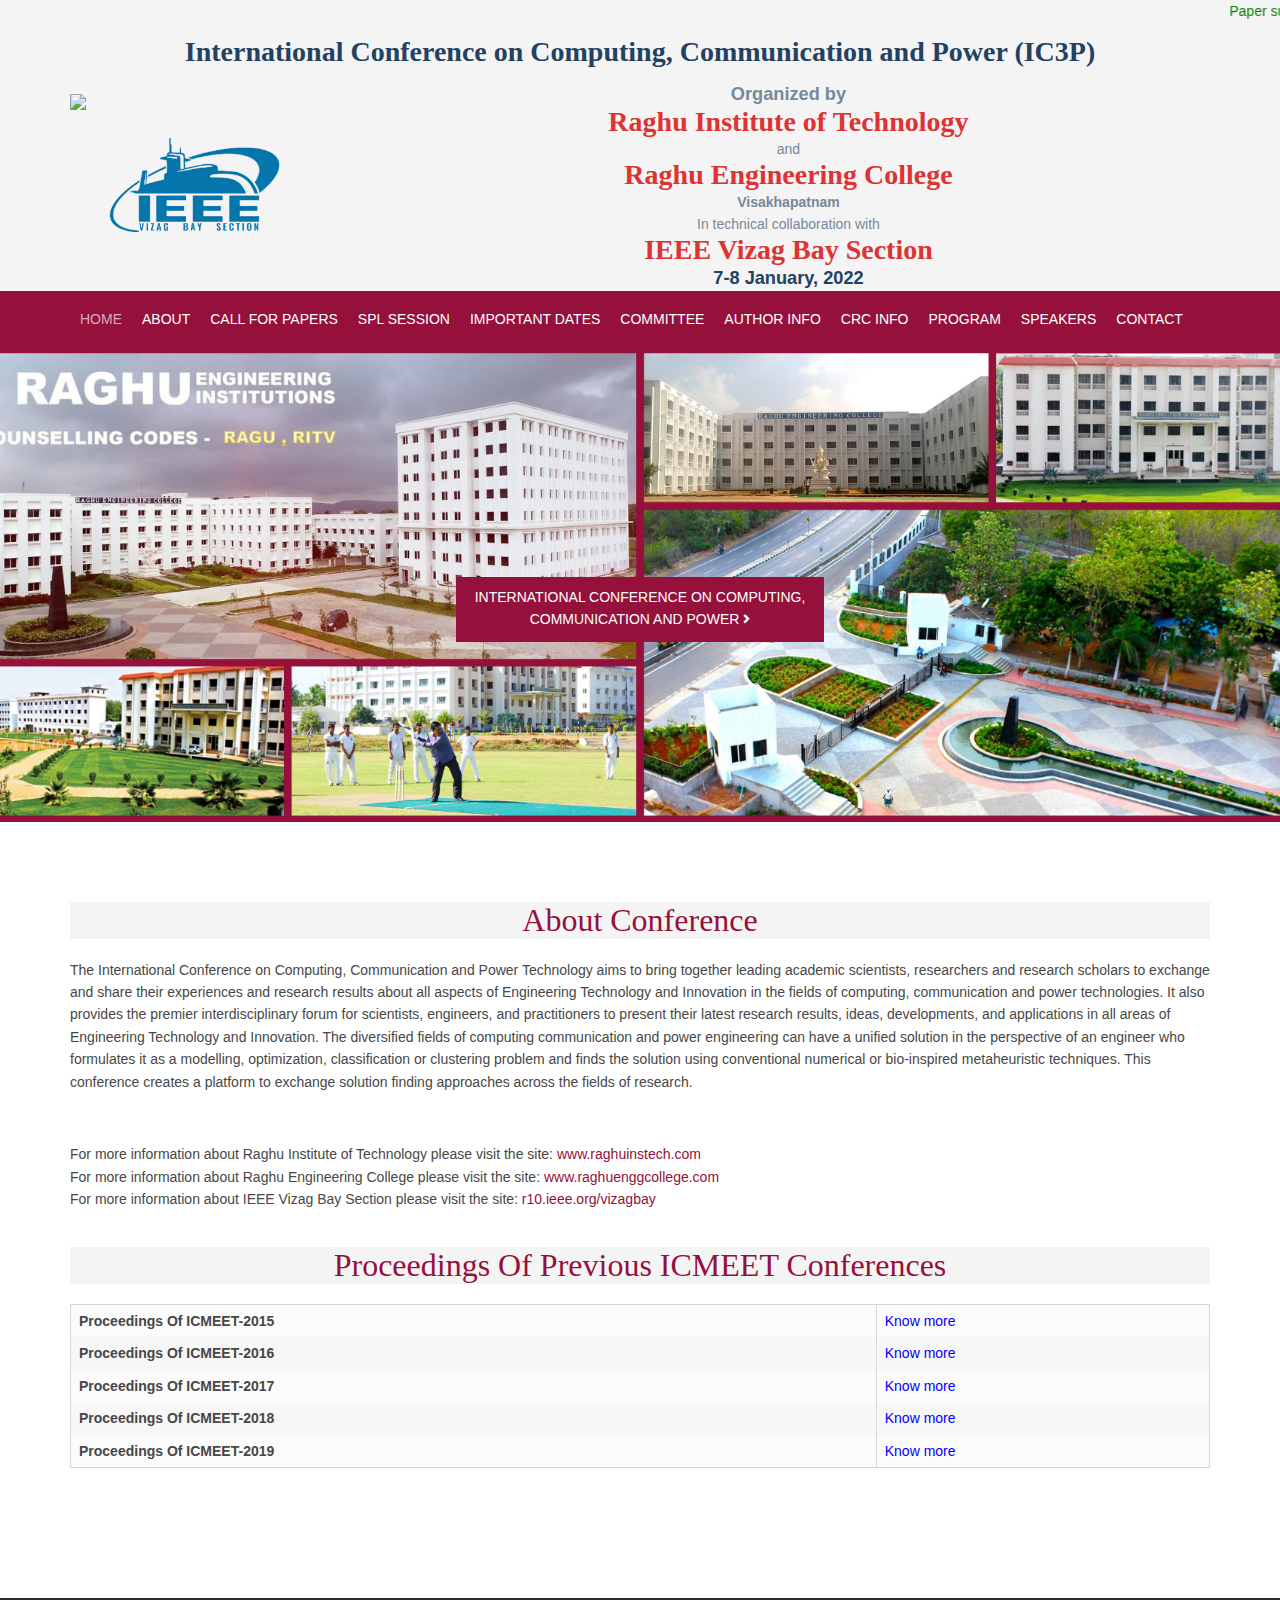
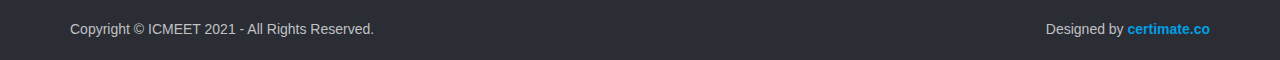
==== index.html @ 62aca6d3 "Add files via upload" ====
<!DOCTYPE html>

<html lang="">
<head>
<title>Springer | Home</title>
<meta charset="utf-8">
<meta name="viewport" content="width=device-width, initial-scale=1.0, maximum-scale=1.0, user-scalable=no">
<link href="layout/styles/layout.css" rel="stylesheet" type="text/css" media="all">
</head>
<body id="top">
<div class="wrapper row0">
  <section class="marquee-section">
            <div class="d-flex align-items-center">
                <marquee><span class="marquee-text">Paper submission now open &emsp; &emsp; &emsp; &emsp; &emsp; &emsp; Paper submission now open &emsp; &emsp; &emsp; &emsp; &emsp; &emsp; Paper submission now open &emsp; &emsp; &emsp; &emsp; &emsp; &emsp; Paper submission now open &emsp; &emsp; &emsp; &emsp; &emsp; &emsp; Paper submission now open</span></marquee>
            </div>
        </section>
  <header id="header" class="hoc clear"> 
    <center><h1><span>International Conference on Computing, Communication and Power (IC3P)</span></h1></center>
    <!-- ################################################################################################ -->
    <div id="logo" class="one_quarter first">
      <h1><a href="index.html"><img src="images/logo2.png"></a></h1><br>
      <h1><a href="index.html"><img src="images/ieee.png"></a></h1>
    </div>

    <div class="three_quarter">
        <center><p>
          <span class="rem">Organized by</span><br>
          <h1><span class="ic">Raghu Institute of Technology</span></h1><br>
        <span class="rem">and</span><br>
        <h1><span class="ic">Raghu Engineering College</span></h1><br>
        <span class="rem"><b>Visakhapatnam</b><br>In technical collaboration with</span><br>
        <h1><span class="ic">IEEE Vizag Bay Section</span></h1><br>
        <p class="rem">7-8 January, 2022</p>
        </p></center>
    </div>
    <!-- ################################################################################################ -->
  </header>
</div>
<div class="wrapper row1">
  <section class="hoc clear">
    <!-- ################################################################################################ -->
    <nav id="mainav">
      <ul class="clear">
        <li class="active"><a href="index.html">Home</a></li>
        <li><a href="pages/about_icmeet.html">About</a></li>
        <li><a href="pages/call-for-papers.html">Call For Papers</a></li>
        <li><a href="pages/session.html">SPL Session</a></li>
        <li><a href="pages/important-dates.html">Important Dates</a></li>
        <li><a href="pages/committee.html">Committee</a></li>
        <li><a href="pages/authorinfo.html">Author Info</a></li>
        <li><a href="pages/crcinfo.html">CRC info</a></li>
        <li><a href="pages/program.html">Program</a></li>
        <li><a href="pages/speakers.html">Speakers</a></li>
        <li><a href="pages/contactus.html">Contact</a></li>
      </ul>
      </ul>
    </nav>

   </section>
</div>
<!-- ################################################################################################ -->
<div class="wrapper bgded" style="background-image:url('images/cover1.png');">
  <div id="pageintro" class="hoc clear"> 
    <!-- ################################################################################################ -->
    <article>
      
      <h3 style="color:black"></h3>
      <footer><a class="btn" href="pages/authorinfo.html">International Conference on Computing,<br> Communication and Power <i class="fas fa-angle-right"></i></a></footer>
    </article>
    <!-- ################################################################################################ -->
  </div>
</div>

<div class="wrapper row3">
  <main class="hoc container clear"> 
    <!-- main body -->
    <!-- ################################################################################################ -->
    <div class="content"> 
      <!-- ################################################################################################ -->
      <div id="gallery">
        <figure>
          <div class="wrapper row2">
      <center><h6 class="heading">About Conference</h></center>
    </div>
          <p>The International Conference on Computing, Communication and Power Technology aims to bring together leading academic scientists, researchers and research scholars to exchange and share their experiences and research results about all aspects of Engineering Technology and Innovation in the fields of computing, communication and power technologies. It also provides the premier interdisciplinary forum for scientists, engineers, and practitioners to present their latest research results, ideas, developments, and applications in all areas of Engineering Technology and Innovation. The diversified fields of computing communication and power engineering can have a unified solution in the perspective of an engineer who formulates it as a modelling, optimization, classification or clustering problem and finds the solution using conventional numerical or bio-inspired metaheuristic techniques. This conference creates a platform to exchange solution finding approaches across the fields of research.</p><br>
  

    <p>For more information about Raghu Institute of Technology please visit the site: <a href="https://www.raghuinstech.com/">www.raghuinstech.com</a></br>
    For more information about Raghu Engineering College please visit the site: <a href="https://www.raghuenggcollege.com/">www.raghuenggcollege.com</a></br>
    For more information about IEEE Vizag Bay Section please visit the site: <a href="https://r10.ieee.org/vizagbay/">r10.ieee.org/vizagbay</a></p><br>
    <div class="wrapper row2">
      <center><h6 class="heading">Proceedings Of Previous ICMEET Conferences</h></center>
    </div>
<table style="width:100%">
  <tr>
    <td><b>Proceedings Of ICMEET-2015</b></td>
    <td><a style="color:blue" href="https://www.springer.com/gp/book/9788132227267">Know more</a></td>
  </tr>
  <tr>
    <td><b>Proceedings Of ICMEET-2016</b></td>
<td><a style="color:blue" href="https://www.springer.com/gp/book/9789811042799">Know more</a></td>  </tr>
  <tr>
    <td><b>Proceedings Of ICMEET-2017</b></td>
<td><a style="color:blue" href="https://www.springer.com/gp/book/9789811073281">Know more</a></td>  </tr>
  <tr>
    <td><b>Proceedings Of ICMEET-2018</b></td>
<td><a style="color:blue" href="https://www.springer.com/gp/book/9789811319051">Know more</a></td>  </tr>
  <tr>
    <td><b>Proceedings Of ICMEET-2019</b></td>
<td><a style="color:blue" href="https://www.springer.com/gp/book/9789811538278">Know more</a></td>  </tr>
</table>
    </div>
</div>
</div>
</div>


<div class="wrapper row5">
  <div id="copyright" class="hoc clear"> 
    <!-- ################################################################################################ -->
    <p class="fl_left">Copyright &copy; ICMEET 2021 - All Rights Reserved.</p>
    <p class="fl_right">Designed by <a style="color: #039ee3" href="https://certimate.co"><b>certimate.co</b></a></p>
    </div>
</div>
<a id="backtotop" href="#top"><i class="fas fa-chevron-up"></i></a>
<!-- JAVASCRIPTS -->
<script src="layout/scripts/jquery.min.js"></script>
<script src="layout/scripts/jquery.backtotop.js"></script>
<script src="layout/scripts/jquery.mobilemenu.js"></script>
</body>
</html>
---- layout/styles/layout.css ----
@charset "utf-8";


@import url("fontawesome-free/css/fontawesome-all.min.css");
@import url("framework.css");

/* Rows
--------------------------------------------------------------------------------------------------------------- */
.row0, .row0 a{}
.row1, .row1 a{}
.row2, .row2 a{}
.row3, .row3 a{}
.row4, .row4 a{}
.row5, .row5 a{}


/* Header
--------------------------------------------------------------------------------------------------------------- */
#header{padding:0px 0;}

#header #logo *{margin-top:0px; padding:0; line-height:1;}
#header #logo h1{display:inline-block; position:relative; padding-bottom:2px; font-size:32px;}
/*#header #logo h1::before, #header #logo h1::after{display:block; position:absolute; bottom:0; width:100%; height:1px; content:"";}/* Creates the 2 lines underneath the logo */
#header #logo h1::before{bottom:3px;}
#header #logo h1 span{text-transform:uppercase;}
.three_quarter h1{
	font-size: 2rem;
    line-height: 30px;
    font-weight: bold;
    text-align: center;
    color: #234262;
	margin: 0;
	width:100%;
	display:inline-block;
	position:relative;
	padding:0%;
}
.three_quarter p{
	font-size: 1.3rem;
    line-height: 25px;
    font-weight: 700;
    text-align: center;
    color: #234262;
	margin: 0;
}



#header ul{}
#header ul li{}
#header ul li div{position:relative; min-height:30px; padding:0 0 0 35px; line-height:1;}
#header ul li div i{position:absolute; top:0; left:0; width:25px; height:23px; font-size:20px; text-align:center;}
#header ul li div span{display:block;}
#header ul li div strong{display:block; margin:0 0 8px 0;}

#header div:last-child{margin-bottom:0;}/* Used when elements stack in small viewports */


/* Search Form
--------------------------------------------------------------------------------------------------------------- */
#searchform{display:block; position:relative; float:right; height:58px; line-height:1; z-index:999;}

#searchform::after{display:block; height:58px; line-height:58px; padding:0 15px; font-size:20px; font-family:"Font Awesome\ 5 Free"; font-weight:900; content:"\f002"/* fa-search */;}
#searchform:hover::after, #searchform button{cursor:pointer;}
#searchform > div{position:absolute; top:58px; right:0; width:280px; visibility:hidden; opacity:0/* Required for transition effect */;}
#searchform:hover > div{visibility:visible; opacity:1/* Required for transition effect */;}
#searchform form{display:block; position:relative;}
#searchform form *{border:none;}
#searchform input{display:block; width:100%; height:36px; padding:8px 40px 8px 10px; font-size:1rem;}
#searchform ::placeholder{text-transform:capitalize;}
#searchform button{display:block; position:absolute; top:3px; right:2px; height:30px; font-size:16px; line-height:1;}


/* Page Intro
--------------------------------------------------------------------------------------------------------------- */
#pageintro{padding:180px 0;}

#pageintro article{display:block; max-width:60%; margin:0 auto; text-align:center;}
#pageintro .heading{margin-bottom:20px; font-size:4rem;}
#pageintro p:first-of-type{margin:0 0 20px 0; text-transform:uppercase; font-size:1.6rem; letter-spacing:5px;}
#pageintro footer{margin-top:50px;}


/* Content Area
--------------------------------------------------------------------------------------------------------------- */
.container{padding:80px 0;}

/* Content */
.container .content{}

.sectiontitle{display:block; max-width:55%; margin:0 auto 80px; text-align:center;}
.sectiontitle *{margin:0;}

.ringcon, .ringcon::before{border-radius:50%;}
.ringcon{display:inline-block; position:relative;}
.ringcon::before{display:block; position:absolute; top:20px; left:20px; width:120px; height:120px; border:2px solid; content:"";}
.ringcon i{display:block; position:relative; width:160px; height:160px; line-height:160px; font-size:50px;}

.overview{}
.overview > li{margin-bottom:50px;}
.overview > li:nth-last-child(-n+3){margin-bottom:0;}/* Removes bottom margin from the last three items - margin is restored in the media queries when items stack */
.overview > li:nth-child(3n+1){margin-left:0; clear:left;}/* Removes the need to add class="first" */
.overview article{display:block; position:relative; padding:0 0 0 65px;}
.overview article *{margin:0; padding:0;}
.overview article > a > i{display:inline-block; position:absolute; top:0; left:0; width:60px; overflow:hidden; line-height:1; font-size:42px;}
.overview article .heading, .overview article p{margin-bottom:20px;}

/* Comments */
#comments ul{margin:0 0 40px 0; padding:0; list-style:none;}
#comments li{margin:0 0 10px 0; padding:15px;}
#comments .avatar{float:right; margin:0 0 10px 10px; padding:3px; border:1px solid;}
#comments address{font-weight:bold;}
#comments time{font-size:smaller;}
#comments .comcont{display:block; margin:0; padding:0;}
#comments .comcont p{margin:10px 5px 10px 0; padding:0;}

#comments form{display:block; width:100%;}
#comments input, #comments textarea{width:100%; padding:10px; border:1px solid;}
#comments textarea{overflow:auto;}
#comments div{margin-bottom:15px;}
#comments input[type="submit"], #comments input[type="reset"]{display:inline-block; width:auto; min-width:150px; margin:0; padding:8px 5px; cursor:pointer;}

/* Sidebar */
.container .sidebar{}

.sidebar .sdb_holder{margin-bottom:50px;}
.sidebar .sdb_holder:last-child{margin-bottom:0;}


/* Latest
--------------------------------------------------------------------------------------------------------------- */
#latest{margin-bottom:80px;}
#latest article{}
#latest article img{width:100%;}/* Force the image to have the full width of parent at all times */
#latest article .heading{font-size:1.3rem;}
#latest article .excerpt{padding:20px; border:solid; border-width:0 1px 1px 1px;}


/* Footer
--------------------------------------------------------------------------------------------------------------- */
#footer{padding:80px 0;}

#footer .heading{margin-bottom:50px; font-size:1.2rem;}

#footer .linklist li{display:block; margin-bottom:15px; padding:0 0 15px 0; border-bottom:1px solid;}
#footer .linklist li:last-child{margin:0; padding:0; border:none;}
#footer .linklist li::before, #footer .linklist li::after{display:table; content:"";}
#footer .linklist li, #footer .linklist li::after{clear:both;}

#footer input, #footer button{border:1px solid;}
#footer input{display:block; width:100%; padding:8px;}
#footer button{padding:8px 18px 10px; text-transform:uppercase; font-weight:700; cursor:pointer;}

.latestimg{}
.latestimg > li{display:inline-block; float:left; width:30%; margin:0 0 5% 5%;}
.latestimg > li:nth-last-child(-n+3){margin-bottom:0;}/* Removes bottom margin from the last three items - margin is restored in the media queries when items stack */
.latestimg > li:nth-child(3n+1){margin-left:0; clear:left;}/* Removes the need to add class="first" */
.latestimg > li img{width:100%;}/* Force the image to resize to take the full space - may have to be changed for tablets, depends on personal preference */


/* Copyright
--------------------------------------------------------------------------------------------------------------- */
#copyright{padding:20px 0;}
#copyright *{margin:0; padding:0;}


/* Transition Fade
This gives a smooth transition to "ALL" elements used in the layout - other than the navigation form used in mobile devices
If you don't want it to fade all elements, you have to list the ones you want to be faded individually
Delete it completely to stop fading
--------------------------------------------------------------------------------------------------------------- */
*, *::before, *::after{transition:all .3s ease-in-out;}
#mainav form *{transition:none !important;}


/* ------------------------------------------------------------------------------------------------------------ */
/* ------------------------------------------------------------------------------------------------------------ */
/* ------------------------------------------------------------------------------------------------------------ */
/* ------------------------------------------------------------------------------------------------------------ */
/* ------------------------------------------------------------------------------------------------------------ */


/* Navigation
--------------------------------------------------------------------------------------------------------------- */
nav ul, nav ol{margin:0; padding:0; list-style:none;}

#mainav, #breadcrumb, .sidebar nav{line-height:normal;}
#mainav .drop::after, #mainav li li .drop::after, #breadcrumb li a::after, .sidebar nav a::after{position:absolute; font-family:"Font Awesome\ 5 Free"; font-weight:900; font-size:10px; line-height:10px;}

/* Top Navigation */
#mainav{display:block; float:left;}
#mainav ul{text-transform:uppercase;}
#mainav ul ul{z-index:9999; position:absolute; width:180px; text-transform:none; text-align:left;}
#mainav ul ul ul{left:180px; top:0;}
#mainav li{display:block; float:left; position:relative; margin:0; padding:0;}
#mainav li:last-child{margin-right:0;}
#mainav li li{width:100%; margin:0;}
#mainav li a{display:block; padding:20px 10px;}
#mainav li li a{border:solid; border-width:0 0 1px 0;}
#mainav .drop{padding-left:15px;}
#mainav li li a, #mainav li li .drop{display:block; margin:0; padding:10px 15px;}
#mainav .drop::after, #mainav li li .drop::after{content:"\f0d7";}
#mainav .drop::after{top:25px; left:5px;}
#mainav li li .drop::after{top:15px; left:5px;}
#mainav ul ul{visibility:hidden; opacity:0;}
#mainav ul li:hover > ul{visibility:visible; opacity:1;}

#mainav form{display:none; width:100%; margin:0; padding:0;}
#mainav form select, #mainav form select option{display:block; cursor:pointer; outline:none;}
#mainav form select{width:100%; padding:5px; border:none;}
#mainav form select option{margin:5px; padding:0; border:none;}

/* Breadcrumb */
#breadcrumb{padding:150px 0 30px;}
#breadcrumb ul{margin:0; padding:0; list-style:none; text-transform:uppercase;}
#breadcrumb li{display:inline-block; margin:0 6px 0 0; padding:0;}
#breadcrumb li a{display:block; position:relative; margin:0; padding:0 12px 0 0; font-size:12px;}
#breadcrumb li a::after{top:4px; right:0; content:"\f0da";}
#breadcrumb li:last-child a{margin:0; padding:0;}
#breadcrumb li:last-child a::after{display:none;}
#breadcrumb .heading{margin:0; font-size:2rem;}

/* Sidebar Navigation */
.sidebar nav{display:block; width:100%;}
.sidebar nav li{margin:0 0 3px 0; padding:0;}
.sidebar nav a{display:block; position:relative; margin:0; padding:5px 10px 5px 15px; text-decoration:none; border:solid; border-width:0 0 1px 0;}
.sidebar nav a::after{top:10px; left:5px; content:"\f0da";}
.sidebar nav ul ul a{padding-left:35px;}
.sidebar nav ul ul a::after{left:25px;}
.sidebar nav ul ul ul a{padding-left:55px;}
.sidebar nav ul ul ul a::after{left:45px;}

/* Pagination */
.pagination{display:block; width:100%; text-align:center; clear:both;}
.pagination li{display:inline-block; margin:0 2px 0 0;}
.pagination li:last-child{margin-right:0;}
.pagination a, .pagination strong{display:block; padding:8px 11px; border:1px solid; background-clip:padding-box; font-weight:normal;}

/* Back to Top */
#backtotop{z-index:999; display:inline-block; position:fixed; visibility:hidden; bottom:20px; right:20px; width:36px; height:36px; line-height:36px; font-size:16px; text-align:center; opacity:.2;}
#backtotop i{display:block; width:100%; height:100%; line-height:inherit;}
#backtotop.visible{visibility:visible; opacity:.5;}
#backtotop:hover{opacity:1;}


/* Tables
--------------------------------------------------------------------------------------------------------------- */
table, th, td{border:1px solid; border-collapse:collapse; vertical-align:top;}
table, th{table-layout:auto;}
table{width:100%; margin-bottom:15px;}
th, td{padding:5px 8px;}
td{border-width:0 1px;}


/* Gallery
--------------------------------------------------------------------------------------------------------------- */
#gallery{display:block; width:100%; margin-bottom:50px;}
#gallery figure figcaption{display:block; width:100%; clear:both;}
#gallery li{margin-bottom:30px;}


/* Font Awesome Social Icons
--------------------------------------------------------------------------------------------------------------- */
.faico{margin:0; padding:0; list-style:none;}
.faico li{display:inline-block; margin:8px 5px 0 0; padding:0; line-height:normal;}
.faico li:last-child{margin-right:0;}
.faico a{display:inline-block; width:36px; height:36px; line-height:36px; font-size:18px; text-align:center;}

.faico a{color:#FFFFFF; background-color:#2A2D34;}
.faico a:hover{}

.faicon-dribble:hover{background-color:#EA4C89;}
.faicon-facebook:hover{background-color:#3B5998;}
.faicon-google-plus:hover{background-color:#DB4A39;}
.faicon-linkedin:hover{background-color:#0E76A8;}
.faicon-twitter:hover{background-color:#00ACEE;}
.faicon-vk:hover{background-color:#4E658E;}


/* ------------------------------------------------------------------------------------------------------------ */
/* ------------------------------------------------------------------------------------------------------------ */
/* ------------------------------------------------------------------------------------------------------------ */
/* ------------------------------------------------------------------------------------------------------------ */
/* ------------------------------------------------------------------------------------------------------------ */


/* Colours
--------------------------------------------------------------------------------------------------------------- */
body{color:#474747; background-color:#FFFFFF;}
a{color:#95103B;}
a:active, a:focus{background:transparent;}/* IE10 + 11 Bugfix - prevents grey background */
hr, .borderedbox{border-color:#D7D7D7;}
label span{color:#FF0000; background-color:inherit;}
input:focus, textarea:focus, *:required:focus{border-color:#95103B;}

.overlay{color:#FFFFFF; background-color:inherit;}
.overlay::after{color:inherit; background-color:rgba(0,0,0,.55);}
.overlay.light{color:#474747;}
.overlay.light::after{background-color:rgba(255,255,255,.7);}

.btn, .btn.inverse:hover{color:#FFFFFF; background-color:#95103B; border-color:#95103B;}
.btn:hover, .btn.inverse{color:inherit; background-color:transparent; border-color:inherit;}

.imgover:hover::before{background:rgba(0,0,0,.55);}
.imgover, .imgover:hover::after{color:#95103B;}


/* Rows */
.row0{color:#474747; background-color:#F4F4F4;}
.row1, .row1 a{color:#FFFFFF; background-color:#95103B;}
.row2{color:#95103B; background-color:#F4F4F4;}
.row3{color:#474747; background-color:#FFFFFF;}
.row4{color:#C1C2C4; background-color:#323639;}
.row5, .row5 a{color:#C1C2C4; background-color:#2A2D34;}

.gradient{color:#FFFFFF; background:linear-gradient(to bottom right, #8F9297, #C1C2C4);}

.marquee-text {
    font-size: 1rem;
    color: green;
}
.d-flex {
    display: -webkit-box!important;
    display: -ms-flexbox!important;
    display: flex!important;
}
.align-items-center {
    -webkit-box-align: center!important;
    -ms-flex-align: center!important;
    align-items: center!important;
}

/* Header */
#header #logo h1::before{background-color:#474747;}
#header #logo h1::after{background-color:#95103B;}
#header #logo h1 a{color:#000080;}
#header #logo h1 span{color:#95103B;}
header span{
	color:#234262;
}

.c{
	color:#95103B;
}
h6 span{
	font-size: x-large;
	font-weight: bold;
	color:#95103B;
}
p span{
	color:black;
	font-weight:bold;
}
.ic{
	color:#DD3333;
}
.rem{
	color:lightslategray;
}
.li{
	color:#474747;
	font-weight:bold;
}

/* Search Form */
#searchform{color:rgba(255,255,255,.5); background:#AA5670;}
#searchform:hover{color:#95103B;}
#searchform input{color:#FFFFFF; background:#AA5670;}
#searchform button{color:#FFFFFF; background:transparent;}


/* Page Intro */
#pageintro{color:#FFFFFF;}


/* Content Area */
.ringcon{color:#FFFFFF; background-color:#95103B;}
.ringcon::before{background-color:#AA5670; border-color:rgba(255,255,255,.3);}
.ringcon:hover{background-color:#AA5670;}
.ringcon:hover::before{background-color:#95103B;}

.overview a{color:inherit;}
.overview article:hover a{color:#95103B;}


/* Latest */
#latest article .excerpt{color:#474747; background-color:#FFFFFF; border-color:rgba(0,0,0,.2);}


/* Footer */
#footer .heading{color:#FFFFFF;}
#footer hr, #footer .borderedbox, #footer .linklist li{border-color:rgba(255,255,255,.1);}

#footer input, #footer button{border-color:transparent;}
#footer input{color:#474747; background-color:#C1C2C4;}
#footer input:focus{border-color:#95103B;}
#footer button{color:#FFFFFF; background-color:#95103B;}


/* Navigation */
#mainav{}
#mainav li a{color:inherit;}
#mainav .active a, #mainav a:hover, #mainav li:hover > a{color:#D5ACBB; background-color:inherit;}
#mainav li li a, #mainav .active li a{color:#FFFFFF; background-color:rgba(149,16,59,.5);/* #95103B */ border-color:rgba(0,0,0,.6);}
#mainav li li:hover > a, #mainav .active .active > a{color:#D5ACBB; background-color:#95103B;}
#mainav form select{color:#474747; background-color:#FFFFFF;}

#breadcrumb a{color:inherit; background-color:inherit;}
#breadcrumb li:last-child a{color:#95103B;}

.container .sidebar nav a{color:inherit; border-color:#D7D7D7;}
.container .sidebar nav a:hover{color:#95103B;}

.pagination a, .pagination strong{border-color:#D7D7D7;}
.pagination .current *{color:#FFFFFF; background-color:#95103B;}

#backtotop{color:#FFFFFF; background-color:#95103B;}


/* Tables + Comments */
table, th, td, #comments .avatar, #comments input, #comments textarea{border-color:#D7D7D7;}
#comments input:focus, #comments textarea:focus, #comments *:required:focus{border-color:#95103B;}
th{color:#FFFFFF; background-color:#373737;}
tr, #comments li, #comments input[type="submit"], #comments input[type="reset"]{color:inherit; background-color:#FBFBFB;}
tr:nth-child(even), #comments li:nth-child(even){color:inherit; background-color:#F7F7F7;}
table a, #comments a{background-color:inherit;}


/* ------------------------------------------------------------------------------------------------------------ */
/* ------------------------------------------------------------------------------------------------------------ */
/* ------------------------------------------------------------------------------------------------------------ */
/* ------------------------------------------------------------------------------------------------------------ */
/* ------------------------------------------------------------------------------------------------------------ */


/* Media Queries
--------------------------------------------------------------------------------------------------------------- */
@-ms-viewport{width:device-width;}


/* Max Wrapper Width - Laptop, Desktop etc.
--------------------------------------------------------------------------------------------------------------- */
@media screen and (min-width:1140px){
	.hoc{max-width:1140px;}
}

@media screen and (min-width:978px) and (max-width:1140px){
	.hoc{max-width:95%;}
}


/* Mobile Devices
--------------------------------------------------------------------------------------------------------------- */
@media screen and (max-width:978px){
	.hoc{max-width:90%;}

	#header{}

	#mainav{width:80%; padding:15px 0 0 0;}
	#mainav ul{display:none;}
	#mainav form{display:block;}

	#breadcrumb{}

	.container{}
	#comments input[type="reset"]{margin-top:10px;}
	.pagination li{display:inline-block; margin:0 5px 5px 0;}

	#footer{}

	#copyright{}
	#copyright p:first-of-type{margin-bottom:10px;}
}

@media screen and (max-width:750px){
	.imgl, .imgr{display:inline-block; float:none; margin:0 0 10px 0;}
	.fl_left, .fl_right{display:block; float:none;}
	.group .group > *:last-child, .clear .clear > *:last-child, .clear .group > *:last-child, .group .clear > *:last-child{margin-bottom:0;}/* Experimental - Needs more testing in different situations, stops double margin when stacking */
	.one_half, .one_third, .two_third, .one_quarter, .two_quarter{display:block; float:none; width:auto; margin:0 0 30px 0; padding:0;}
	#header{}

	#mainav{float:none; width:100%; padding:15px 0;}
	#searchform{display:none;}

	#pageintro article{max-width:none;}
	#pageintro .heading{font-size:2rem;}
	#pageintro p:first-of-type{font-size:1rem;}

	.sectiontitle{max-width:none;}

	.overview > li:nth-last-child(-n+3){margin-bottom:30px;}

	#latest article{max-width:348px;}/* Change it to suit your needs - default is the one_third grid width */

	#footer{padding-bottom:50px;}/* Not required, just looks a little better */
}


/* Other
--------------------------------------------------------------------------------------------------------------- */
@media screen and (max-width:650px){
	.scrollable{display:block; width:100%; margin:0 0 30px 0; padding:0 0 15px 0; overflow:auto; overflow-x:scroll;}
	.scrollable table{margin:0; padding:0; white-space:nowrap;}

	.inline li{display:block; margin-bottom:10px;}
	.pushright li{margin-right:0;}

	.font-x2{font-size:1.4rem;}
	.font-x3{font-size:1.6rem;}
}
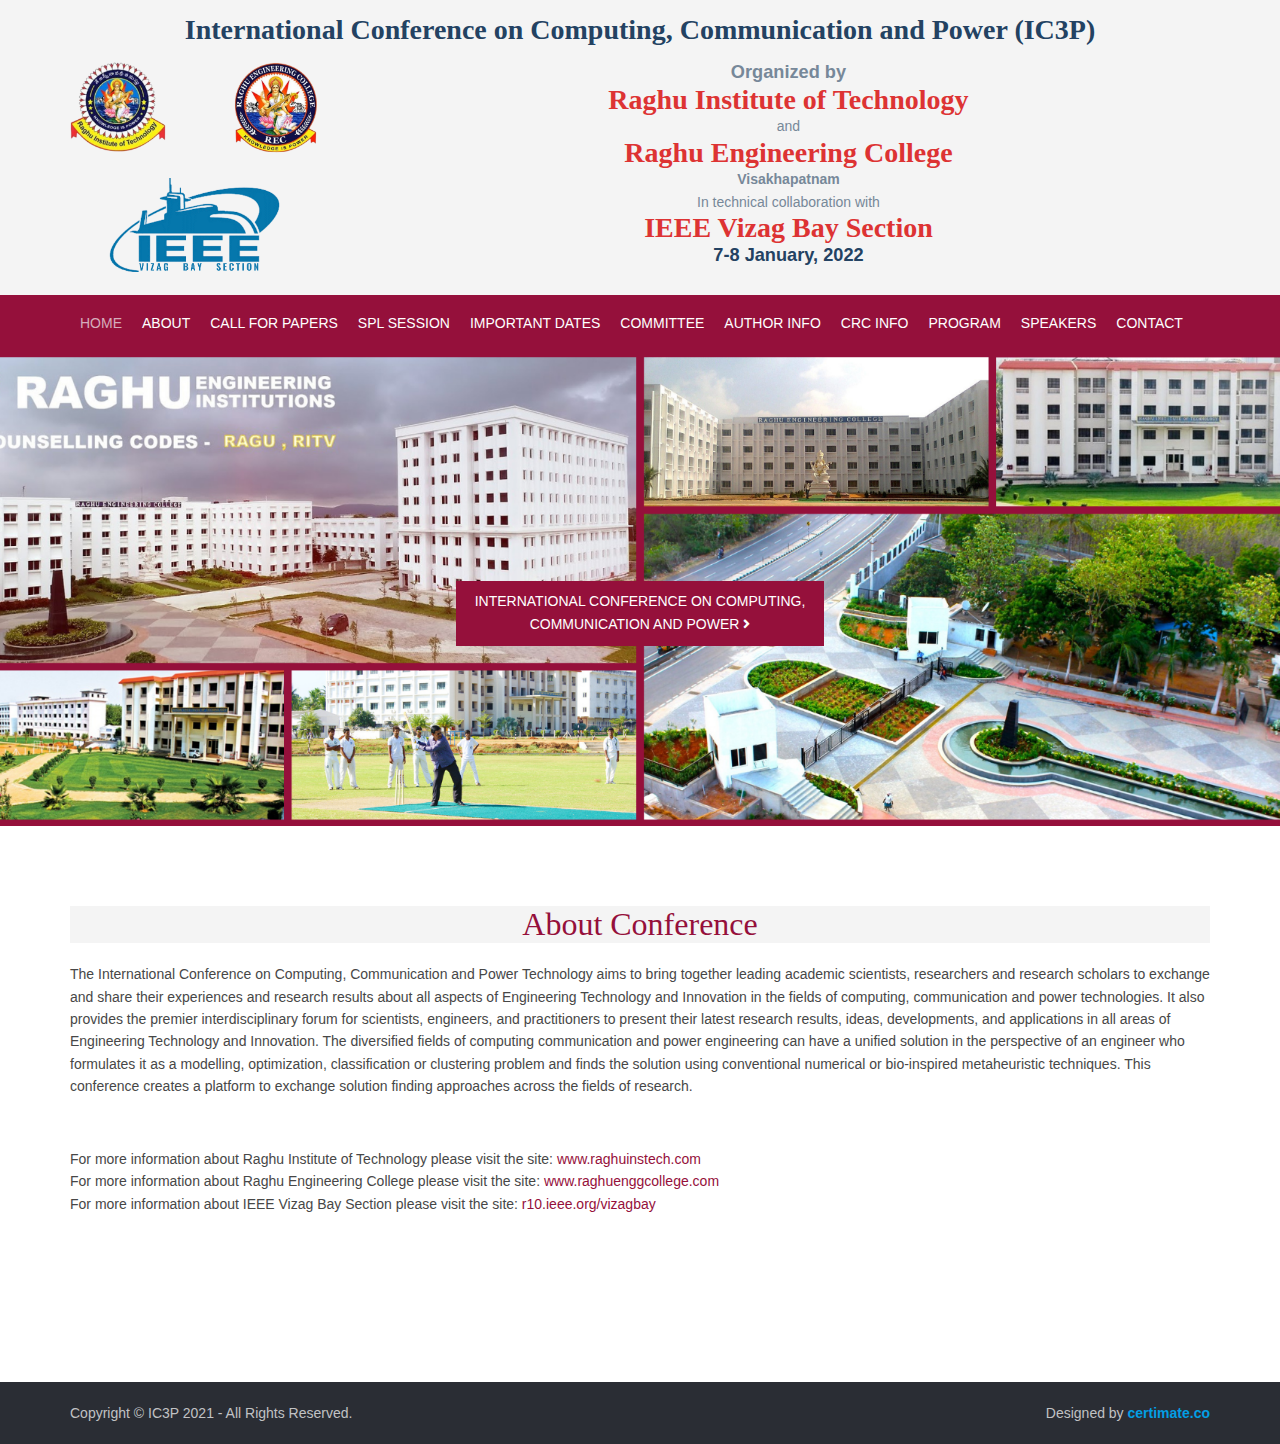
==== commit ea736b6a: "Add files via upload" ====
--- a/index.html
+++ b/index.html
@@ -2,18 +2,14 @@
 
 <html lang="">
 <head>
-<title>Springer | Home</title>
+<title>IC3P| Home</title>
 <meta charset="utf-8">
 <meta name="viewport" content="width=device-width, initial-scale=1.0, maximum-scale=1.0, user-scalable=no">
 <link href="layout/styles/layout.css" rel="stylesheet" type="text/css" media="all">
 </head>
 <body id="top">
 <div class="wrapper row0">
-  <section class="marquee-section">
-            <div class="d-flex align-items-center">
-                <marquee><span class="marquee-text">Paper submission now open &emsp; &emsp; &emsp; &emsp; &emsp; &emsp; Paper submission now open &emsp; &emsp; &emsp; &emsp; &emsp; &emsp; Paper submission now open &emsp; &emsp; &emsp; &emsp; &emsp; &emsp; Paper submission now open &emsp; &emsp; &emsp; &emsp; &emsp; &emsp; Paper submission now open</span></marquee>
-            </div>
-        </section>
+  
   <header id="header" class="hoc clear"> 
     <center><h1><span>International Conference on Computing, Communication and Power (IC3P)</span></h1></center>
     <!-- ################################################################################################ -->
@@ -42,13 +38,13 @@
     <nav id="mainav">
       <ul class="clear">
         <li class="active"><a href="index.html">Home</a></li>
-        <li><a href="pages/about_icmeet.html">About</a></li>
+        <li><a href="pages/about.html">About</a></li>
         <li><a href="pages/call-for-papers.html">Call For Papers</a></li>
-        <li><a href="pages/session.html">SPL Session</a></li>
+        <li><a href="#">SPL Session</a></li>
         <li><a href="pages/important-dates.html">Important Dates</a></li>
         <li><a href="pages/committee.html">Committee</a></li>
-        <li><a href="pages/authorinfo.html">Author Info</a></li>
-        <li><a href="pages/crcinfo.html">CRC info</a></li>
+        <li><a href="#">Author Info</a></li>
+        <li><a href="#">CRC info</a></li>
         <li><a href="pages/program.html">Program</a></li>
         <li><a href="pages/speakers.html">Speakers</a></li>
         <li><a href="pages/contactus.html">Contact</a></li>
@@ -88,27 +84,7 @@
     <p>For more information about Raghu Institute of Technology please visit the site: <a href="https://www.raghuinstech.com/">www.raghuinstech.com</a></br>
     For more information about Raghu Engineering College please visit the site: <a href="https://www.raghuenggcollege.com/">www.raghuenggcollege.com</a></br>
     For more information about IEEE Vizag Bay Section please visit the site: <a href="https://r10.ieee.org/vizagbay/">r10.ieee.org/vizagbay</a></p><br>
-    <div class="wrapper row2">
-      <center><h6 class="heading">Proceedings Of Previous ICMEET Conferences</h></center>
-    </div>
-<table style="width:100%">
-  <tr>
-    <td><b>Proceedings Of ICMEET-2015</b></td>
-    <td><a style="color:blue" href="https://www.springer.com/gp/book/9788132227267">Know more</a></td>
-  </tr>
-  <tr>
-    <td><b>Proceedings Of ICMEET-2016</b></td>
-<td><a style="color:blue" href="https://www.springer.com/gp/book/9789811042799">Know more</a></td>  </tr>
-  <tr>
-    <td><b>Proceedings Of ICMEET-2017</b></td>
-<td><a style="color:blue" href="https://www.springer.com/gp/book/9789811073281">Know more</a></td>  </tr>
-  <tr>
-    <td><b>Proceedings Of ICMEET-2018</b></td>
-<td><a style="color:blue" href="https://www.springer.com/gp/book/9789811319051">Know more</a></td>  </tr>
-  <tr>
-    <td><b>Proceedings Of ICMEET-2019</b></td>
-<td><a style="color:blue" href="https://www.springer.com/gp/book/9789811538278">Know more</a></td>  </tr>
-</table>
+    
     </div>
 </div>
 </div>
@@ -118,7 +94,7 @@
 <div class="wrapper row5">
   <div id="copyright" class="hoc clear"> 
     <!-- ################################################################################################ -->
-    <p class="fl_left">Copyright &copy; ICMEET 2021 - All Rights Reserved.</p>
+    <p class="fl_left">Copyright &copy; IC3P 2021 - All Rights Reserved.</p>
     <p class="fl_right">Designed by <a style="color: #039ee3" href="https://certimate.co"><b>certimate.co</b></a></p>
     </div>
 </div>
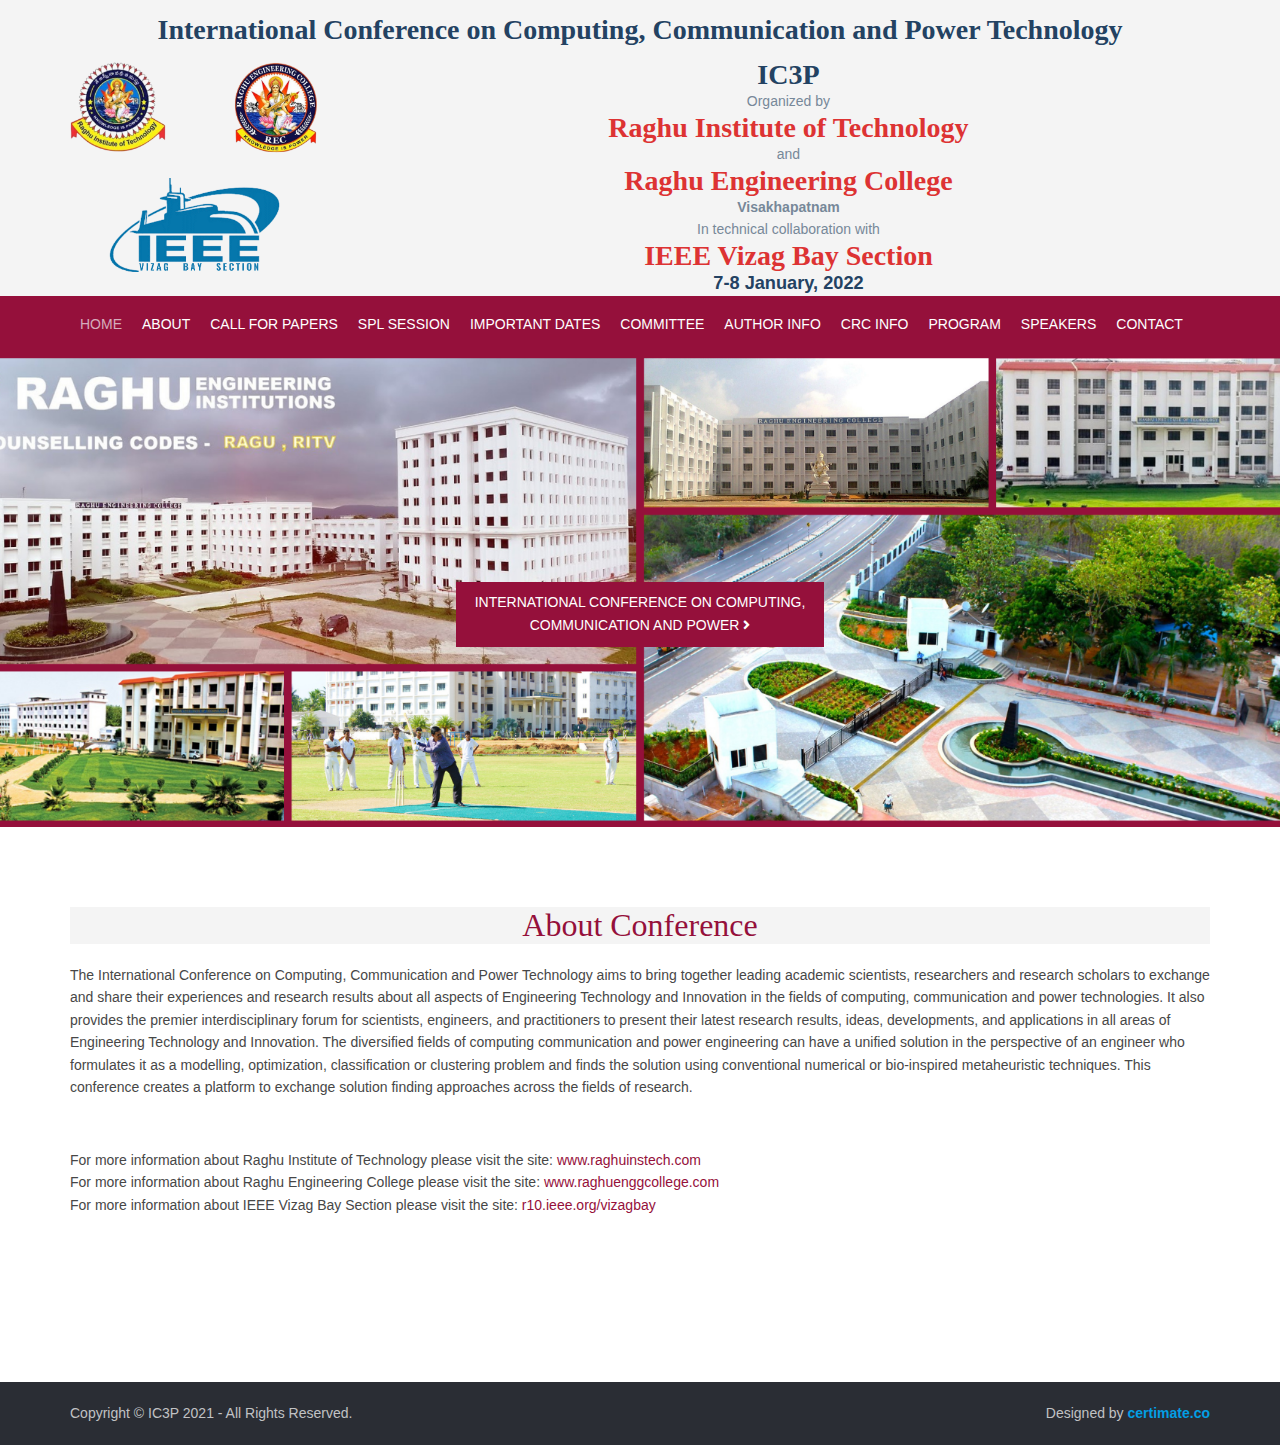
==== commit 83290cc3: "Update index.html" ====
--- a/index.html
+++ b/index.html
@@ -11,7 +11,7 @@
 <div class="wrapper row0">
   
   <header id="header" class="hoc clear"> 
-    <center><h1><span>International Conference on Computing, Communication and Power (IC3P)</span></h1></center>
+    <center><h1><span>International Conference on Computing, Communication and Power Technology</span></h1></center>
     <!-- ################################################################################################ -->
     <div id="logo" class="one_quarter first">
       <h1><a href="index.html"><img src="images/logo2.png"></a></h1><br>
@@ -20,6 +20,7 @@
 
     <div class="three_quarter">
         <center><p>
+          <h1><span style="color:#234262">IC3P</span></h1><br>
           <span class="rem">Organized by</span><br>
           <h1><span class="ic">Raghu Institute of Technology</span></h1><br>
         <span class="rem">and</span><br>
@@ -61,7 +62,7 @@
     <article>
       
       <h3 style="color:black"></h3>
-      <footer><a class="btn" href="pages/authorinfo.html">International Conference on Computing,<br> Communication and Power <i class="fas fa-angle-right"></i></a></footer>
+      <footer><a class="btn" href="#">International Conference on Computing,<br> Communication and Power <i class="fas fa-angle-right"></i></a></footer>
     </article>
     <!-- ################################################################################################ -->
   </div>
@@ -104,4 +105,4 @@
 <script src="layout/scripts/jquery.backtotop.js"></script>
 <script src="layout/scripts/jquery.mobilemenu.js"></script>
 </body>
-</html>+</html>
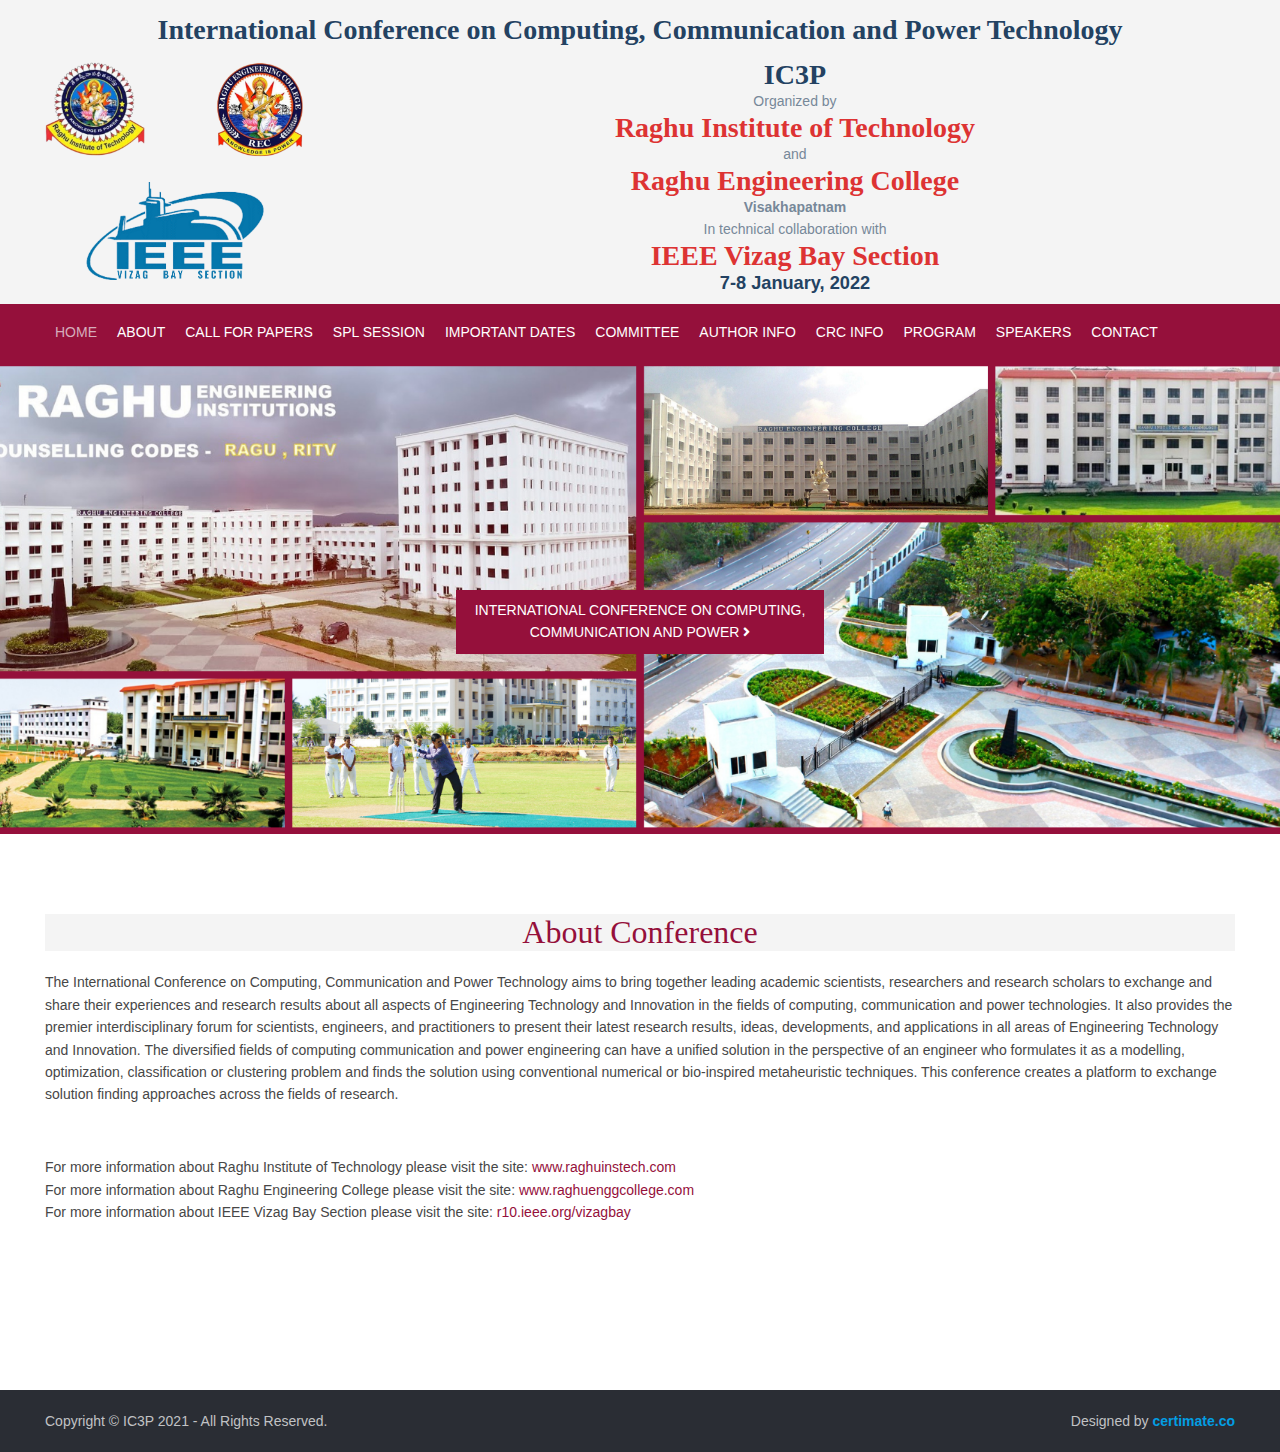
==== commit 108ec181: "Update index.html" ====
--- a/index.html
+++ b/index.html
@@ -44,7 +44,7 @@
         <li><a href="#">SPL Session</a></li>
         <li><a href="pages/important-dates.html">Important Dates</a></li>
         <li><a href="pages/committee.html">Committee</a></li>
-        <li><a href="#">Author Info</a></li>
+        <li><a href="pages/authorinfo.html">Author Info</a></li>
         <li><a href="#">CRC info</a></li>
         <li><a href="pages/program.html">Program</a></li>
         <li><a href="pages/speakers.html">Speakers</a></li>
--- a/layout/styles/layout.css
+++ b/layout/styles/layout.css
@@ -441,10 +441,10 @@
 /* Max Wrapper Width - Laptop, Desktop etc.
 --------------------------------------------------------------------------------------------------------------- */
 @media screen and (min-width:1140px){
-	.hoc{max-width:1140px;}
-}
-
-@media screen and (min-width:978px) and (max-width:1140px){
+	.hoc{max-width:1190px;}
+}
+
+@media screen and (min-width:978px) and (max-width:1190px){
 	.hoc{max-width:95%;}
 }
 
@@ -507,4 +507,4 @@
 
 	.font-x2{font-size:1.4rem;}
 	.font-x3{font-size:1.6rem;}
-}+}
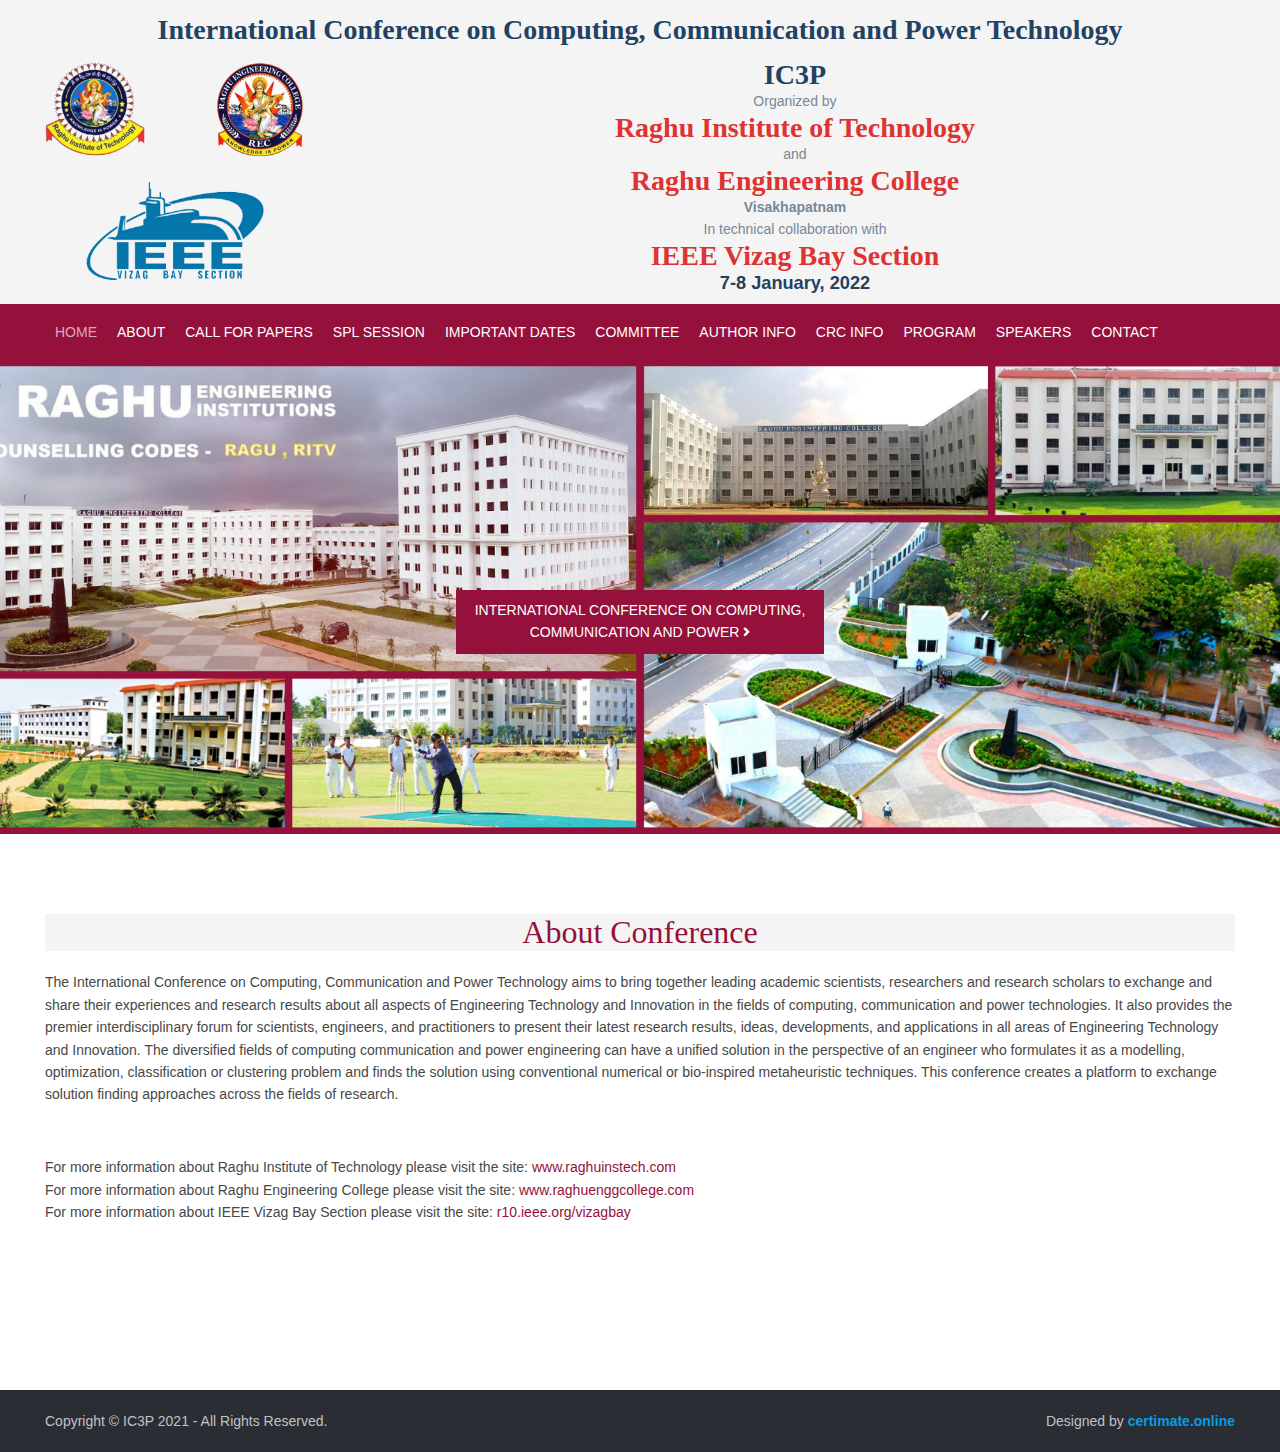
==== commit ef609932: "Update index.html" ====
--- a/index.html
+++ b/index.html
@@ -96,7 +96,7 @@
   <div id="copyright" class="hoc clear"> 
     <!-- ################################################################################################ -->
     <p class="fl_left">Copyright &copy; IC3P 2021 - All Rights Reserved.</p>
-    <p class="fl_right">Designed by <a style="color: #039ee3" href="https://certimate.co"><b>certimate.co</b></a></p>
+    <p class="fl_right">Designed by <a style="color: #039ee3" href="https://certimate.online"><b>certimate.online</b></a></p>
     </div>
 </div>
 <a id="backtotop" href="#top"><i class="fas fa-chevron-up"></i></a>
